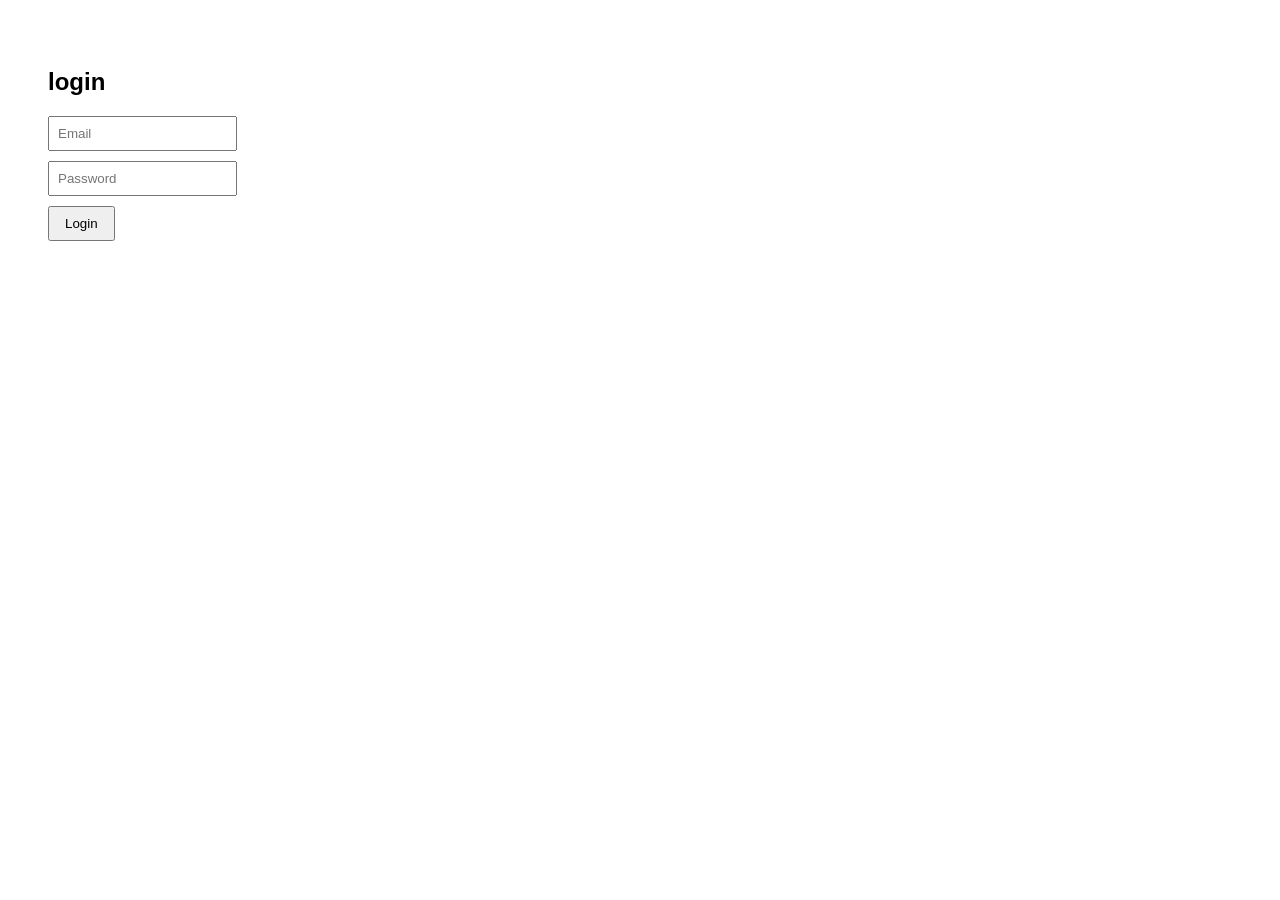
==== UI/login.html @ 7422b579 "creating a simple UI" ====
<!DOCTYPE html>
<html>
    <head>
        <title>Login</title>
        <link rel="stylesheet" href="style.css">
    </head>
    <body>
        <h2>login</h2>
        <input id="email" placeholder="Email">
        <input id="password" placeholder="Password" type="password">
        <button onclick="login()">Login</button>
        <p id="msg"></p>
        <script src="script.js"></script>
    </body>
</html>
---- UI/style.css ----
body{
    font-family: Arial;
    padding: 40px;
}

input{
    display: block;
    margin: 10px 0;
    padding: 8px;
}

button{
    padding: 8px 15px;
}
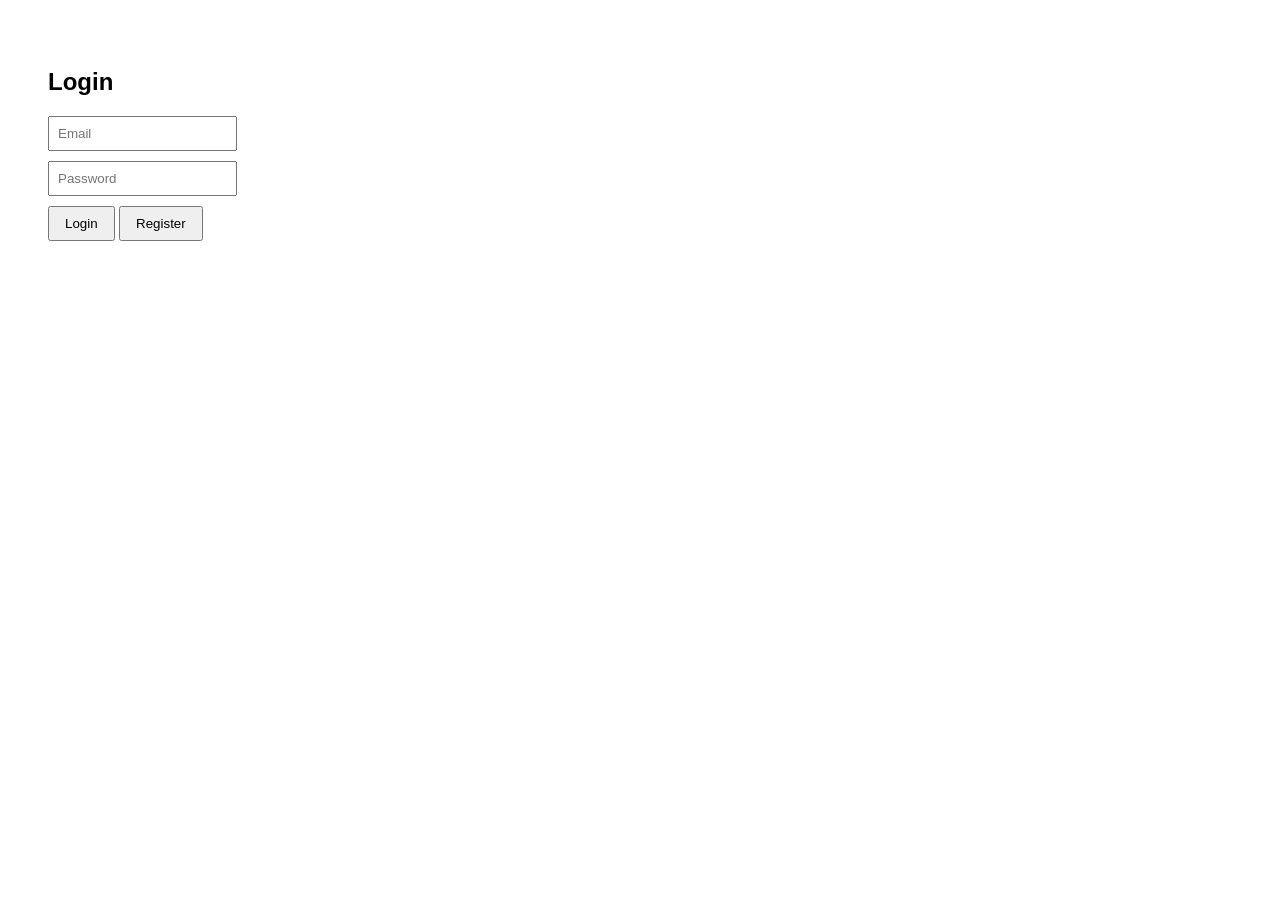
==== commit f96018b3: "transaction hiastory error correction" ====
--- a/UI/login.html
+++ b/UI/login.html
@@ -5,10 +5,11 @@
         <link rel="stylesheet" href="style.css">
     </head>
     <body>
-        <h2>login</h2>
+        <h2>Login</h2>
         <input id="email" placeholder="Email">
         <input id="password" placeholder="Password" type="password">
         <button onclick="login()">Login</button>
+        <button onclick="goregister()">Register</button>
         <p id="msg"></p>
         <script src="script.js"></script>
     </body>
